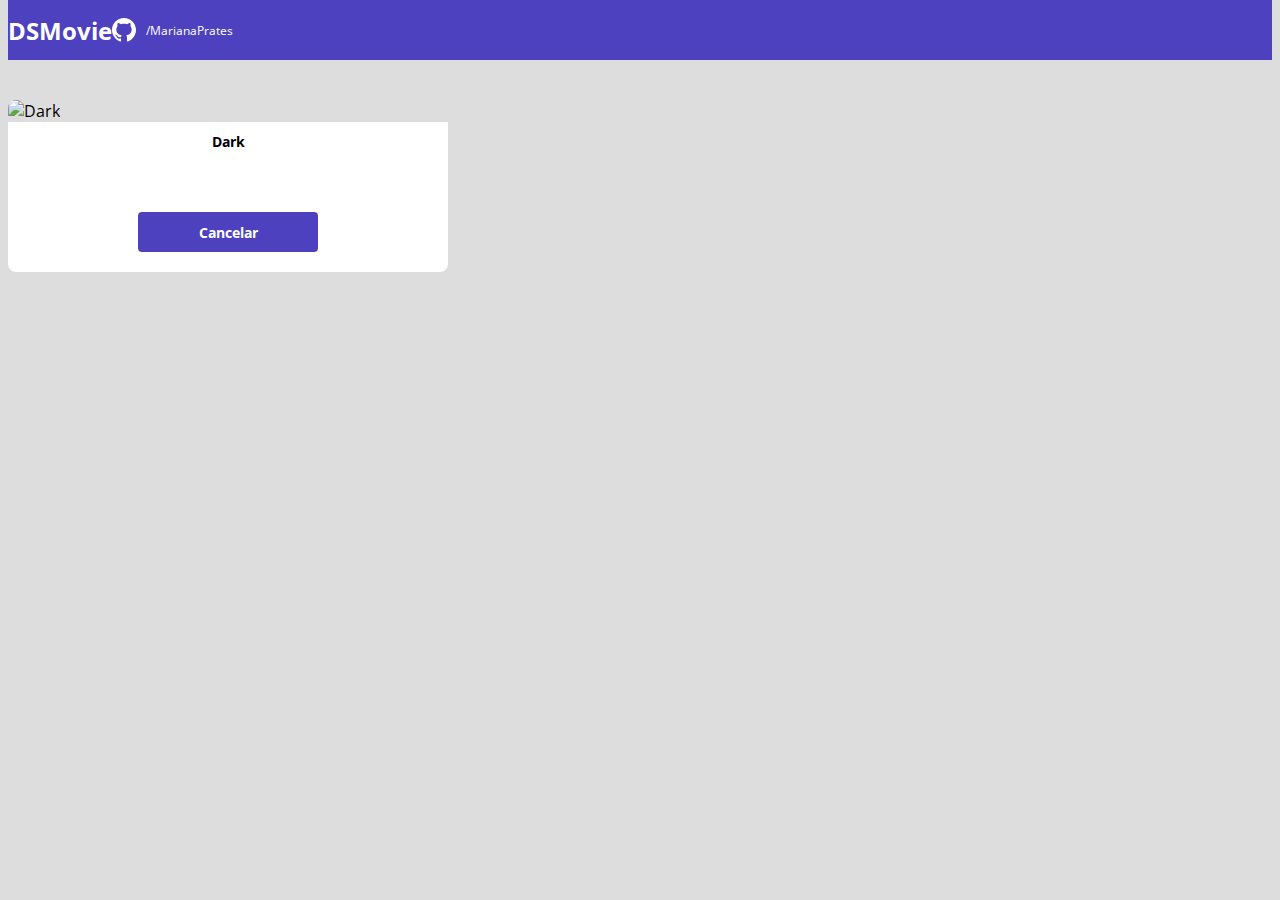
==== form.html @ 899b4975 "Formulário PARTE 1" ====
<!DOCTYPE html>
<html lang="pt-br">
<head>
    <meta charset="UTF-8">
    <meta http-equiv="X-UA-Compatible" content="IE=edge">
    <meta name="viewport" content="width=device-width, initial-scale=1.0">
    <title>DSMovie</title>

    <link href="https://cdn.jsdelivr.net/npm/bootstrap@5.2.0-beta1/dist/css/bootstrap.min.css" rel="stylesheet" integrity="sha384-0evHe/X+R7YkIZDRvuzKMRqM+OrBnVFBL6DOitfPri4tjfHxaWutUpFmBp4vmVor" crossorigin="anonymous">

    <link rel="stylesheet" href="css/styles.css">

</head>
<body>
    <header>
        <nav class="container">
            <h1>DSMovie</h1>
            <div class="dsmovie-contact-container">
                <img src="img/github.svg" alt="Github">
                <a href="https://github.com/MarianaPrates">/MarianaPrates</a>
            </div>
        </nav>
    </header>

    <main>
        <section id="dsmovie-form-section">
          
            <div class="container dsmovie-form-container">
 
                <div>
                    <div class="dsmovie-card">
                        <img src="https://www.themoviedb.org/t/p/w533_and_h300_bestv2/75HgaphatW0PDI3XIHQWZUpbhn6.jpg" alt="Dark">
                        <div class="dsmovie-card-description">
                            <h3>Dark</h3>
                            <a class="dsmovie-btn" href="index.html">Cancelar</a>
                        </div>
                    </div>
                </div>


            </div>

           

        </section>

    </main>

</body>
</html>
---- css/styles.css ----
@import url('https://fonts.googleapis.com/css2?family=Open+Sans:wght@300;400;700&display=swap');

:root {
    --bg-gray: #ddd;
    --text-gray: #4A4A4A;
    --color-primary: #4D41C0;
    --white: #fff;
}

* {
    margin-top: 0;
    box-sizing: border-box;
    font-family: 'Open Sans', sans-serif;
}

h1, h2, h3, h4, h5, h6 {
    margin:0%
}

html, body {
    background-color: var(--bg-gray);
}
 
header {
    background-color: var(--color-primary);
    color: var(--white);
    height: 60px;
    display: flex;
    align-items: center;
} 

nav {
    display: flex;
    align-items: center;
    justify-content: space-between;
}

nav h1 {
    font-size: 24px;
    font-weight: 700;
}

nav a {
    font-size: 12px;
    font-weight: 400;
}


a, a:hover {
    text-decoration: none;
    color: unset;
}

.dsmovie-contact-container {
    display: flex;
    align-items: center;
}

.dsmovie-contact-container img {
    margin-right: 10px;
}

#dsmovie-card-list {
    padding: 40px 0;

}

.dsmovie-card {
    width: 100%;
}

.dsmovie-card img {
    width: 100%;
    border-radius: 8px 8px 0 0;
}

.dsmovie-card-description {
    background-color: var(--white);
    padding: 10px 20px 20px 20px;
    display: flex;
    flex-direction: column;
    align-items: center;
    justify-content: space-between;
    border-radius: 0 0 8px 8px;
    min-height: 150px;
}

.dsmovie-card-description h3 {
    font-size: 14px;
    font-weight: 700;
    margin-bottom: 25px;
    text-align: center;
}

.dsmovie-btn, .dsmovie-btn:hover {
    width: 180px;
    height: 40px;
    background-color: var(--color-primary);
    color: var(--white);
    font-size: 14px;
    font-weight: 700;
    display: flex;
    align-items: center;
    justify-content: center;
    border-radius: 4px;
}


.dsmovie-form-container {
    padding: 40px 0;
    max-width: 440px;
}
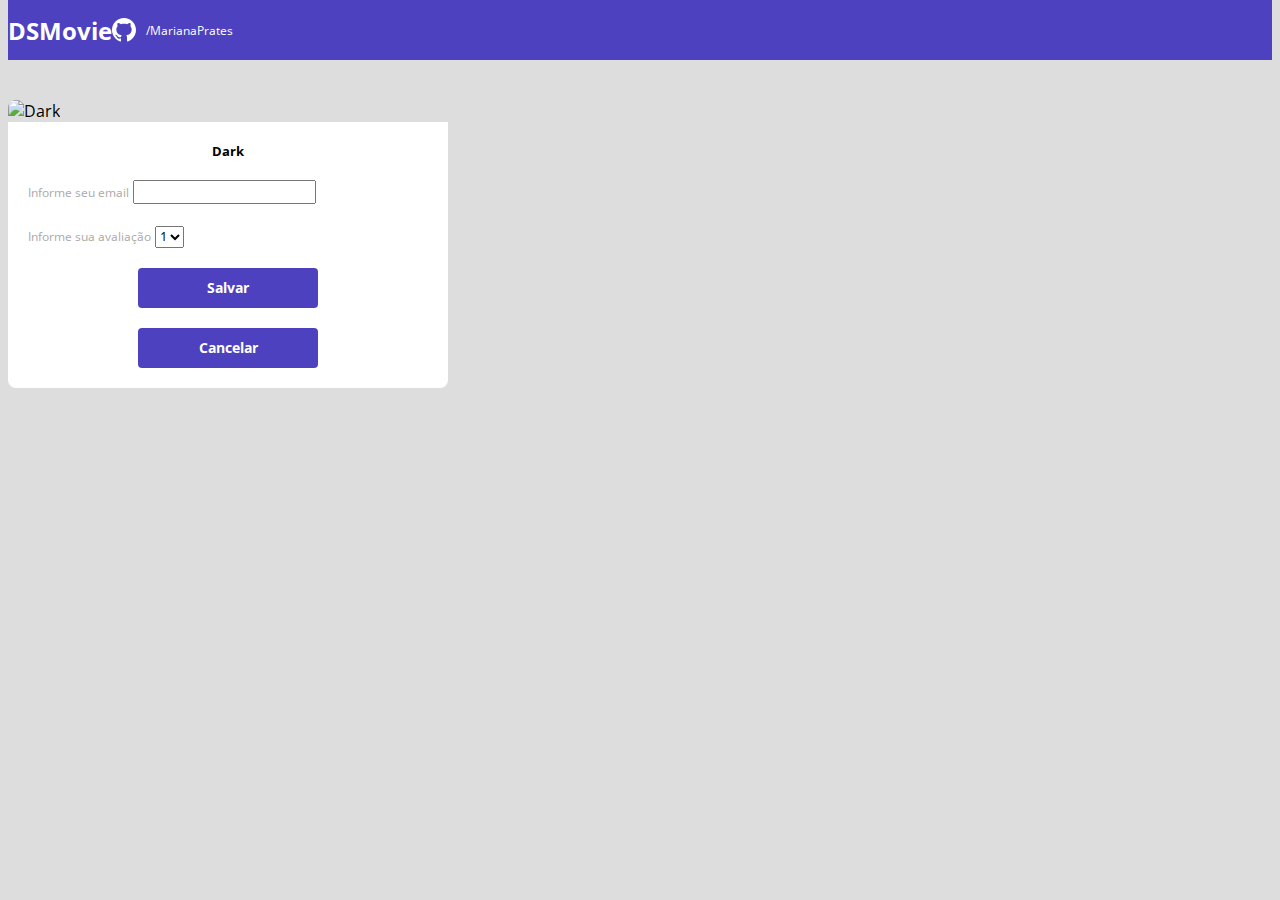
==== commit 164dfeaa: "Formulário PARTE 2" ====
--- a/form.html
+++ b/form.html
@@ -30,9 +30,32 @@
                 <div>
                     <div class="dsmovie-card">
                         <img src="https://www.themoviedb.org/t/p/w533_and_h300_bestv2/75HgaphatW0PDI3XIHQWZUpbhn6.jpg" alt="Dark">
-                        <div class="dsmovie-card-description">
+                        <div class="dsmovie-form-description">
                             <h3>Dark</h3>
-                            <a class="dsmovie-btn" href="index.html">Cancelar</a>
+                            <form class="dsmovie-form">
+                                <div class="form-group dsmovie-form-group">
+                                    <label for="email">Informe seu email</label>
+                                    <input class="form-control" type="email" id="email">
+                                </div>
+                                <div class="form-group dsmovie-form-group">
+                                    <label for="score">Informe sua avaliação</label>
+                                    <select class="form-control" name="score" id="score">
+                                        <option value="1">1</option>
+                                        <option value="2">2</option>
+                                        <option value="3">3</option>
+                                        <option value="4">4</option>
+                                        <option value="5">5</option>
+                                    </select>
+                                </div>
+                                <div class="dsmovie-form-btn-container">
+                                    <button class="dsmovie-btn" type="submit">Salvar</button>
+                                    <a class="dsmovie-btn" href="index.html">Cancelar</a>
+                                </div>
+
+                            </form>
+
+
+                            
                         </div>
                     </div>
                 </div>
--- a/css/styles.css
+++ b/css/styles.css
@@ -5,6 +5,8 @@
     --text-gray: #4A4A4A;
     --color-primary: #4D41C0;
     --white: #fff;
+    --text-light-gray: #aaa;
+
 }
 
 * {
@@ -103,10 +105,47 @@
     align-items: center;
     justify-content: center;
     border-radius: 4px;
+    border: 0;
 }
 
 
 .dsmovie-form-container {
     padding: 40px 0;
     max-width: 440px;
+}
+
+.dsmovie-form-description {
+    background-color: var(--white);
+    padding: 20px;
+    display: flex;
+    flex-direction: column;
+    align-items: center;
+    border-radius: 0 0 8px 8px;
+}
+
+.dsmovie-form {
+    width: 100%;
+}
+
+.dsmovie-form-description h3 {
+    font-size: 13px;
+    font-weight: 700;
+    margin-bottom: 20px;
+}
+
+.dsmovie-form-group {
+    margin-bottom: 20px;
+}
+
+.dsmovie-form-group label {
+    font-size: 12px;
+    color: var(--text-light-gray);
+}
+
+.dsmovie-form-btn-container {
+    height: 100px;
+    display: flex;
+    flex-direction: column;
+    align-items: center;
+    justify-content: space-between;
 }